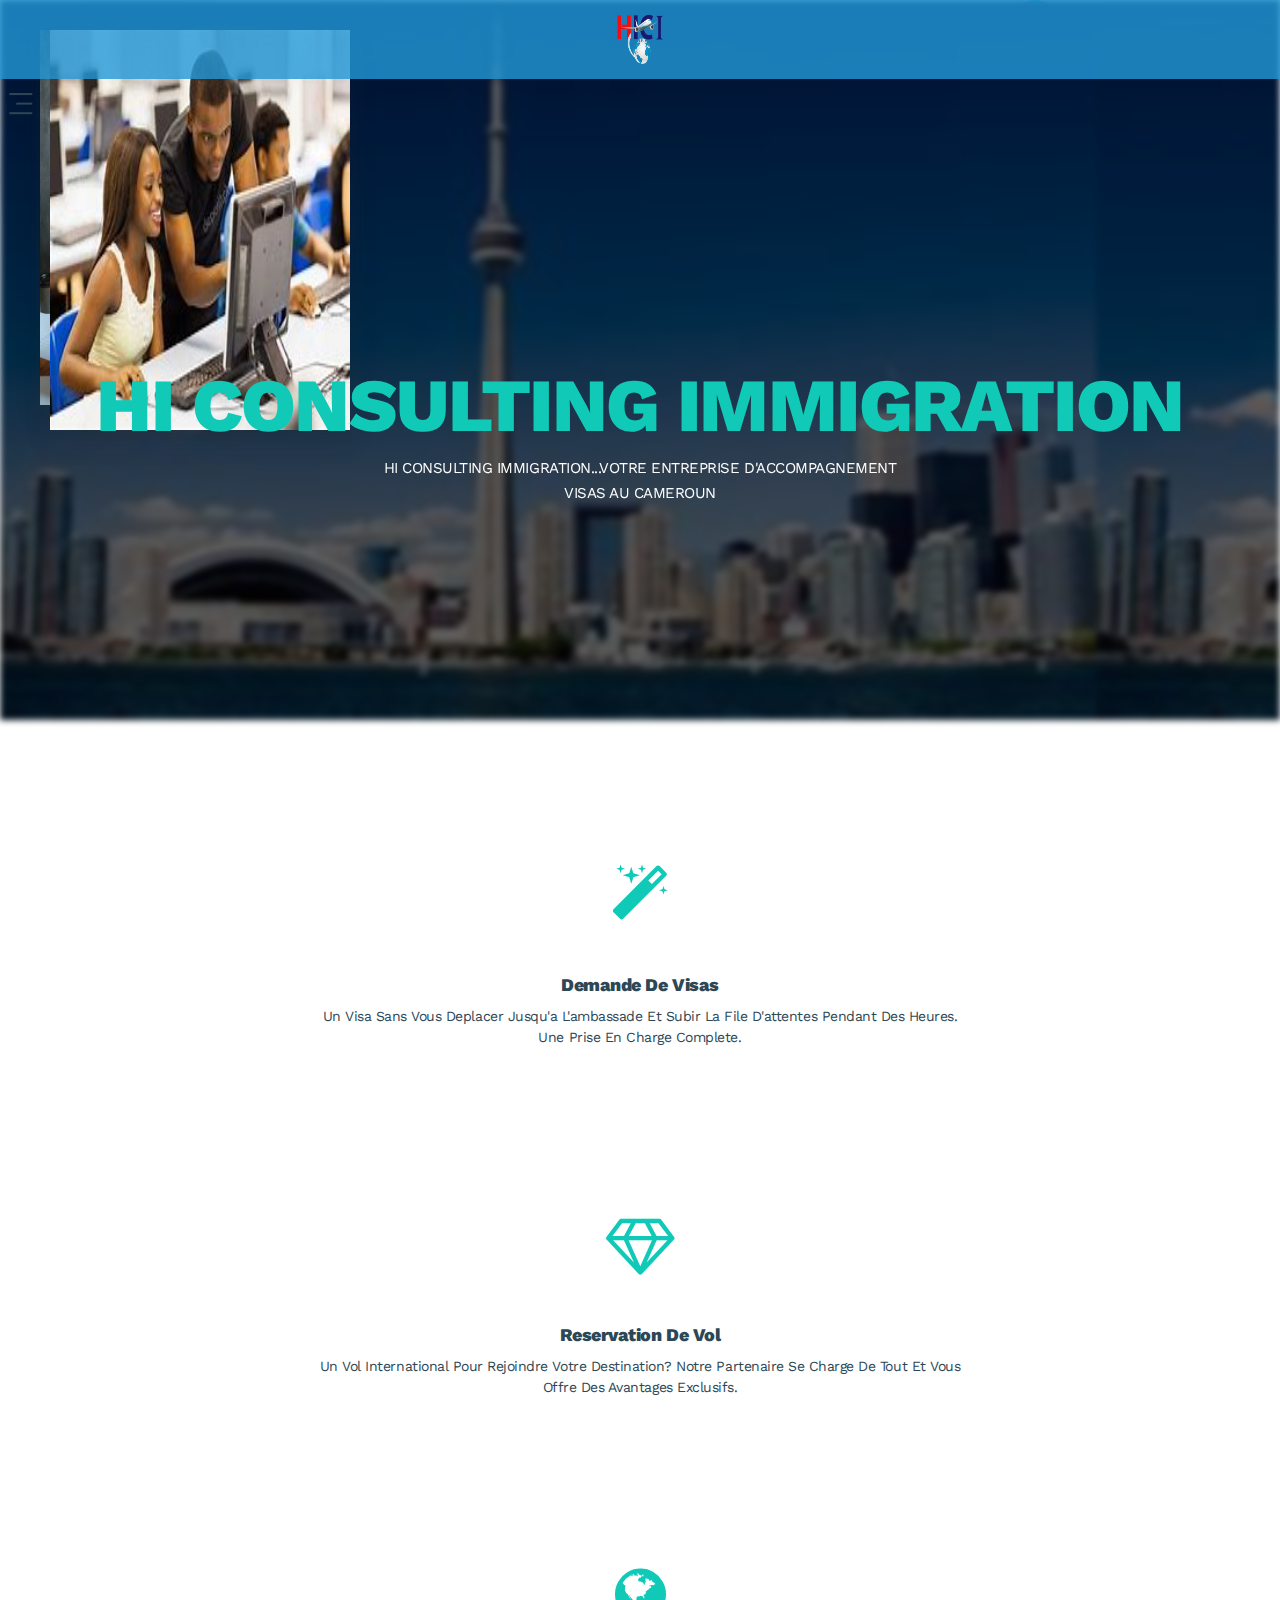
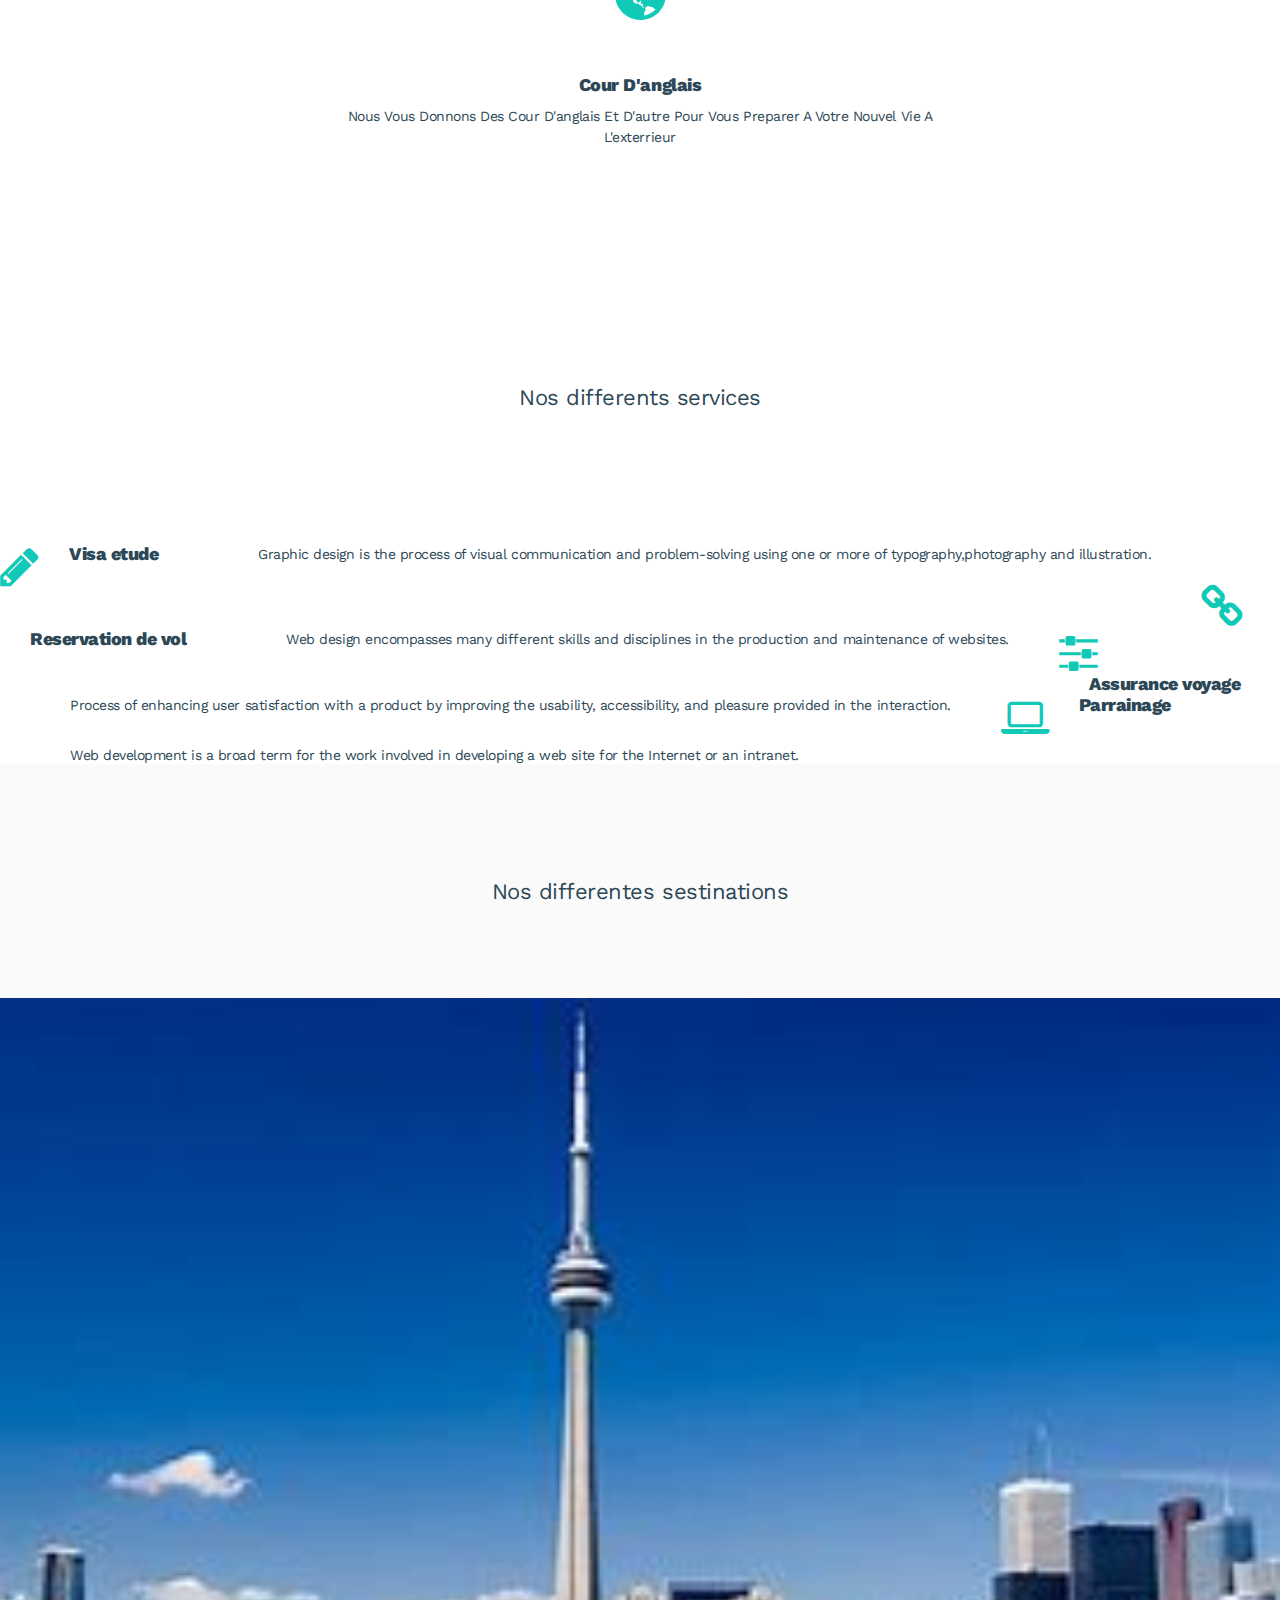
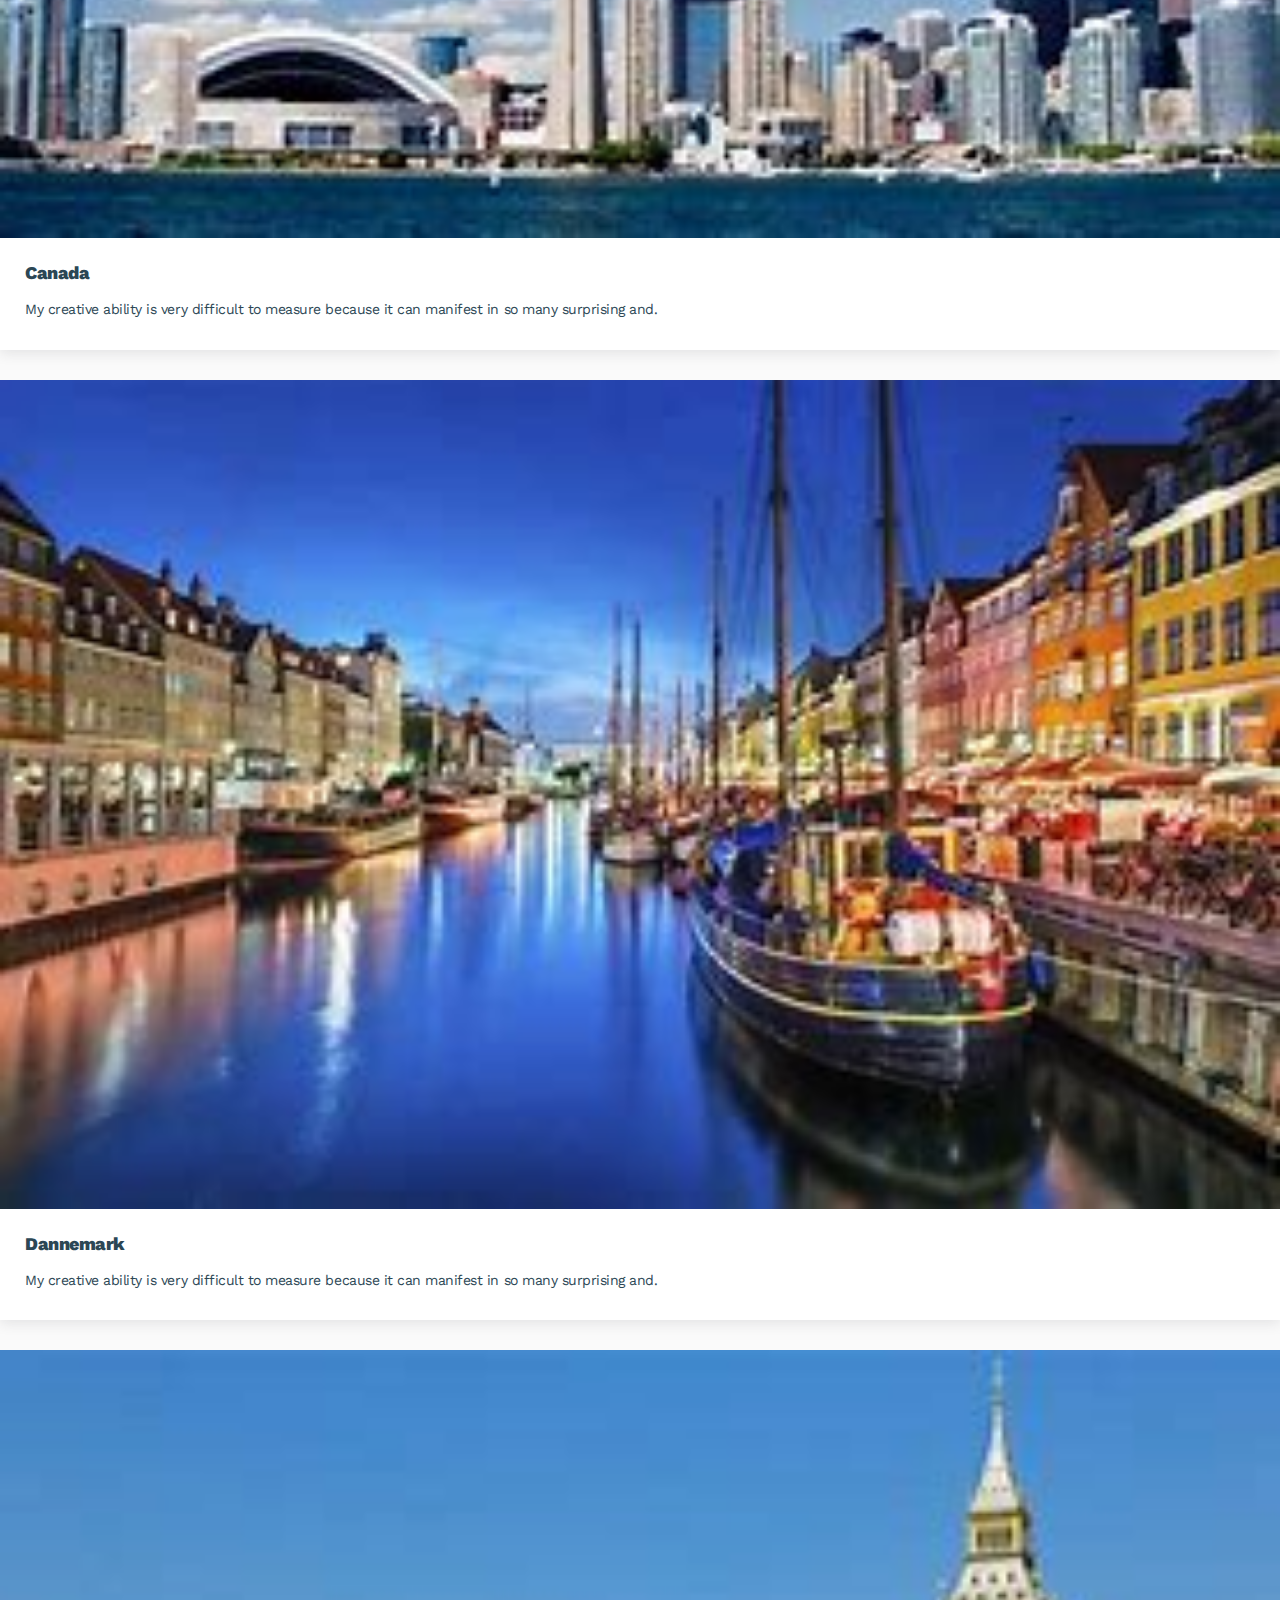
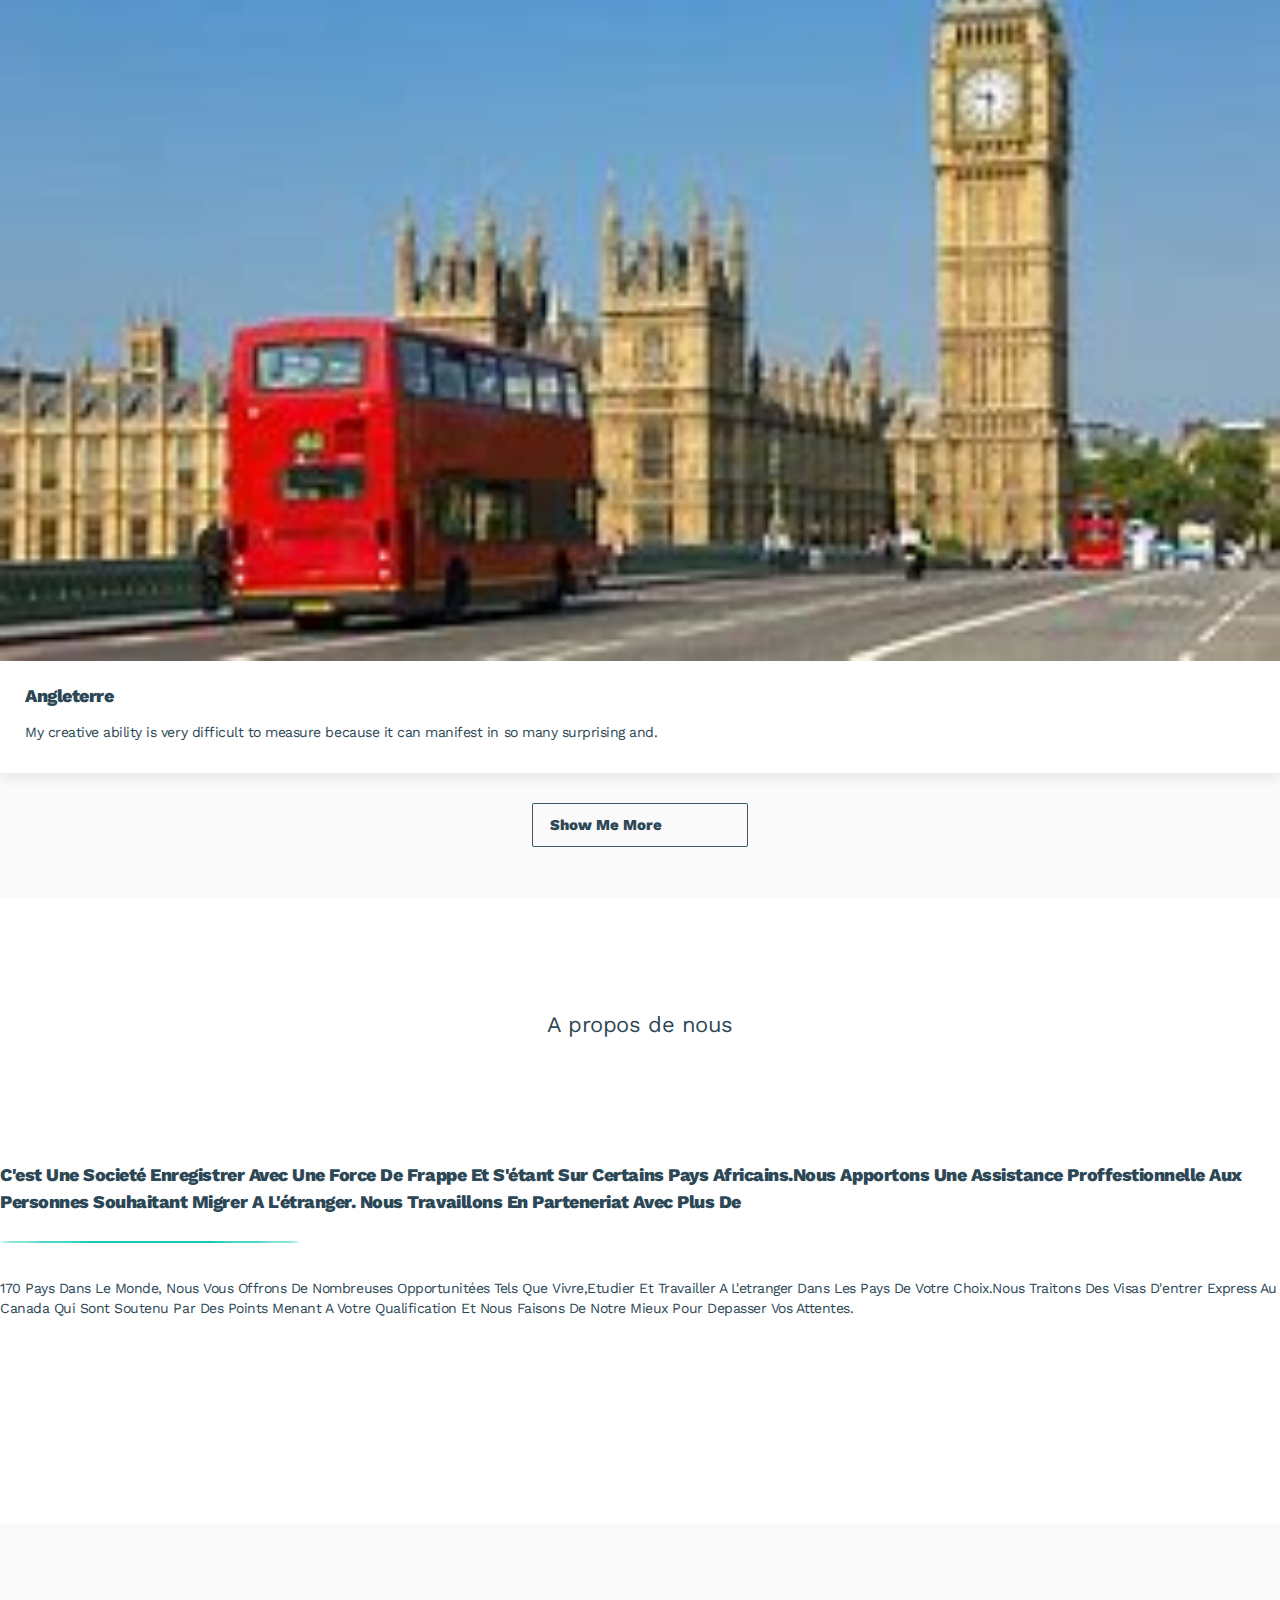
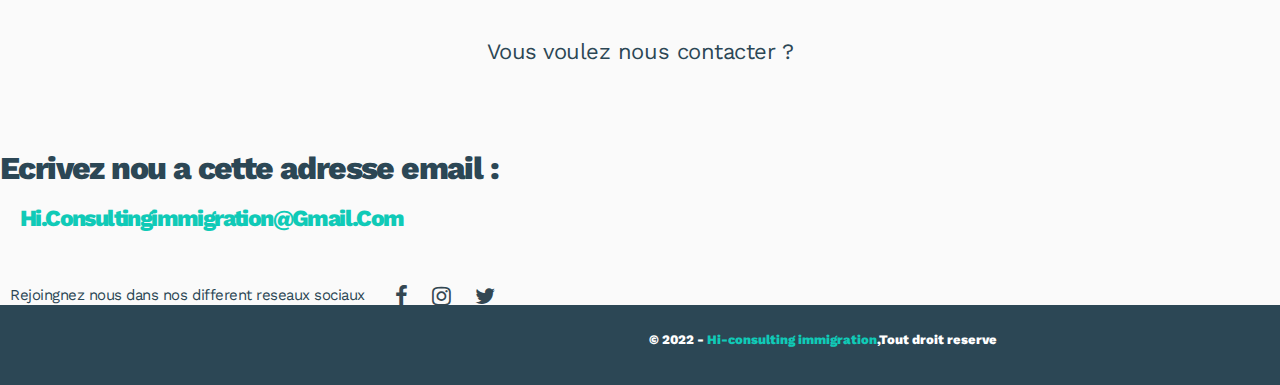
==== index.html @ 5910420e "mise a jour" ====
<!DOCTYPE html>
<html lang="en">

<head>
  <meta charset="utf-8">
  <meta http-equiv="X-UA-Compatible" content="IE=edge">
  <title>Hi consulting</title>
  <!-- Bootstrap core CSS -->
  <link rel="stylesheet" href="https://maxcdn.bootstrapcdn.com/bootstrap/4.0.0-beta/css/bootstrap.min.css"
    integrity="sha384-/Y6pD6FV/Vv2HJnA6t+vslU6fwYXjCFtcEpHbNJ0lyAFsXTsjBbfaDjzALeQsN6M" crossorigin="anonymous">
  <link rel="shortcut icon" href="favicon.ico" type="img/x-icon" />
  <!-- Custom fonts for this template -->
  <link href="vendor/font-awesome/css/font-awesome.min.css" rel="stylesheet" type="text/css">
  <link href="https://fonts.googleapis.com/css?family=Work+Sans:400,800" rel="stylesheet">
  <link rel="stylesheet" href="css/font-awesome.min.css">
  <link href="css/main.css" rel="stylesheet">
</head>

<body class="lang-en">
  <!-- Header -->
  <nav>
    <div class="menu-toggle inner-btn float-left">
      <img src="img/x.svg" alt="Menu">
    </div>
    <ul>
      <h3>Menus</h3>
      <li><a href="#one">Home</a></li>
      <li><a href="#two">Services</a></li>
      <li><a href="#three">Destination</a></li>
      <li><a href="#four">A propos</a></li>
    </ul>
    <ul class="lower-menu">
      <li><a href="#five">Contactez nous</a></li>
    </ul>
    <ul class="lower-menu">
      <h3>Nos reseaux</h3>
      <li><a href="#">Facebook</a></li>
      <!-- <li><a href="#">Dribble</a></li>
      <li><a href="#">Twitter</a></li> -->
    </ul>
  </nav>
  <div class="container">
    <div id="MagicMenu" class="nav-header">
      <div class="container">
        <div class="logo float-left">
          <a href="#one"><img src="img/logg.png" alt=""></a>
        </div>
        <div class="menu-toggle float-right">
          <img src="img/menu.svg" alt="Menu">
        </div>
      </div>
    </div>
  </div>
  <header id="one">

    <div class="hero">
      <h1>HI CONSULTING IMMIGRATION</h1>
      <h2>HI CONSULTING IMMIGRATION...VOTRE ENTREPRISE D'ACCOMPAGNEMENT <br>VISAS
        AU CAMEROUN</h2>
    </div>
  </header>
  <!-- Info Squares -->
  <section class="container-fluid info-squares">
    <div class="row no-gutter">
      <div class="col-lg-4 col-sm-4 col-xs-12">
        <div class="square">
          <i class="fa fa-magic" aria-hidden="true"></i>
          <h4>Demande De Visas
          </h4>
          <p>Un Visa Sans Vous Deplacer Jusqu'a L'ambassade Et Subir La File D'attentes Pendant Des Heures.
            Une Prise En Charge Complete.
          </p>
        </div>
      </div>
      <div class="col-lg-4 col-sm-4 col-xs-12">
        <div class="square">
          <i class="fa fa-diamond" aria-hidden="true"></i>
          <h4>Reservation De Vol
          </h4>
          <p>Un Vol International Pour Rejoindre Votre Destination? Notre Partenaire Se Charge
            De Tout Et Vous Offre Des Avantages Exclusifs.
          </p>
        </div>
      </div>
      <div class="col-lg-4 col-sm-4 col-xs-12">
        <div class="square">
          <i class="fa fa-globe" aria-hidden="true"></i>
          <h4>Cour D'anglais
          </h4>
          <p>Nous Vous Donnons Des Cour D'anglais Et D'autre Pour Vous Preparer A Votre Nouvel Vie A L'exterrieur

          </p>
        </div>
      </div>
    </div>
  </section>
  <!-- Services -->
  <section id="two" class="servies">
    <div class="container">
      <div class="row">
        <div class="title">
          <h6></h6>
          <p>Nos differents services</p>
        </div>
      </div>
      <div class="row">
        <div class="col-lg-4 col-sm-4 col-xs-12">
          <div class="service-text">
            <i class="fa fa-pencil" aria-hidden="true"></i>
            <h4>Visa etude</h4>
            <p>Graphic design is the process of visual communication and problem-solving using one or more of
              typography,photography and illustration.</p>
          </div>
          <div class="service-text">
            <i class="fa fa-link" aria-hidden="true"></i>
            <h4>Reservation de vol</h4>
            <p>Web design encompasses many different skills and disciplines in the production and maintenance of
              websites.</p>
          </div>
        </div>
        <div class="col-lg-4 col-sm-4 col-xs-12">
          <div class="service-text">
            <i class="fa fa-sliders" aria-hidden="true"></i>
            <h4>Assurance voyage</h4>
            <p>Process of enhancing user satisfaction with a product by improving the usability, accessibility, and
              pleasure provided in the interaction.</p>
          </div>
          <div class="service-text">
            <i class="fa fa-laptop" aria-hidden="true"></i>
            <h4>Parrainage</h4>
            <p>Web development is a broad term for the work involved in developing a web site for the Internet or an
              intranet.</p>
          </div>
        </div>
        <div class="col-lg-4 col-sm-4 col-xs-12">
          <div class="service-img">
            <img src="img/ETUDE.webp" alt="">
            <!-- <div class="shape"><img src="img/ETU.jpg" alt=""></div> -->
          </div>
        </div>
      </div>
    </div>
  </section>
  <!-- Portfolio -->
  <section id="three" class="portfolio">
    <div class="container">
      <div class="row">
        <div class="title">
          <h6></h6>
          <p>Nos differentes sestinations</p>
        </div>
      </div>
      <div class="row">
        <div class="col-md-4 col-sm-6 portfolio-item">
          <a class="hover01" href="#">
            <figure><img class="img-fluid" src="img/canada.jpg" alt=""></figure>
          </a>
          <div class="portfolio-caption">
            <h4>Canada</h4>
            <p>My creative ability is very difficult to measure because it can manifest in so many surprising and.</p>
          </div>
        </div>
        <div class="col-md-4 col-sm-6 portfolio-item">
          <a class="hover01" href="#">
            <figure><img class="img-fluid" src="img/danemark.jpg" alt=""></figure>
          </a>
          <div class="portfolio-caption">
            <h4>Dannemark</h4>
            <p>My creative ability is very difficult to measure because it can manifest in so many surprising and.</p>
          </div>
        </div>
        <div class="col-md-4 col-sm-6 portfolio-item">
          <a class="hover01" href="#">
            <figure><img class="img-fluid" src="img/England.jpg" alt=""></figure>
          </a>
          <div class="portfolio-caption">
            <h4>Angleterre</h4>
            <p>My creative ability is very difficult to measure because it can manifest in so many surprising and.</p>
          </div>
        </div>
      </div>
      <div class="hidden-gallery">
        <div class="row">
          <div class="col-md-4 col-sm-6 portfolio-item">
            <a class="hover01" href="#">
              <figure><img class="img-fluid" src="img/ESTONIE333.jfif" alt=""></figure>
            </a>
            <div class="portfolio-caption">
              <h4>Estonie</h4>
              <p>My creative ability is very difficult to measure because it can manifest in so many surprising and.</p>
            </div>
          </div>
          <div class="col-md-4 col-sm-6 portfolio-item">
            <a class="hover01" href="#">
              <figure><img class="img-fluid" src="img/MOLDAVIE - Copie (2).jfif" alt=""></figure>
            </a>
            <div class="portfolio-caption">
              <h4>MOLDAVIE</h4>
              <p>My creative ability is very difficult to measure because it can manifest in so many surprising and.</p>
            </div>
          </div>
          <div class="col-md-4 col-sm-6 portfolio-item">
            <a class="hover01" href="#">
              <figure><img class="img-fluid" src="img/NORVEG1.jpg" alt=""></figure>
            </a>
            <div class="portfolio-caption">
              <h4>NORVEG</h4>
              <p>My creative ability is very difficult to measure because it can manifest in so many surprising and.</p>
            </div>
          </div>
        </div>
      </div>
      <div class="row">
        <div class="show-more-btn">
          <div class="btn-wrap">
            <a href="#" class="button2">Show Me More</a>
          </div>
        </div>
      </div>
    </div>
  </section>
  <!-- About -->
  <section id="four" class="about">
    <div class="container">
      <div class="row">
        <div class="title">
          <h6></h6>
          <p>A propos de nous</p>
        </div>
      </div>
      <div class="row">
        <div class="col-md-6 col-sm-6 col-xs-12 about-img">
          <img src="img/ETU.jpg" alt="">
          <div class="shape shape-about"></div>
          <div class="shape shape-l"></div>
          <div class="shape shape-l shape-l-hor"></div>
        </div>
        <div class="col-md-6 col-sm-6 col-xs-12 about-text">
          <h4>
            C'est Une Societé Enregistrer Avec Une Force De Frappe Et S'étant Sur Certains Pays Africains.Nous Apportons
            Une
            Assistance Proffestionnelle Aux Personnes Souhaitant Migrer A L'étranger. Nous Travaillons En Parteneriat
            Avec Plus De



          </h4>
          <div class="separator"></div>
          <p>170 Pays Dans Le Monde, Nous Vous Offrons De Nombreuses Opportunitées Tels Que Vivre,Etudier Et Travailler
            A L'etranger
            Dans Les Pays De Votre Choix.Nous Traitons Des Visas D'entrer Express Au Canada Qui Sont Soutenu Par Des
            Points Menant A
            Votre Qualification Et Nous Faisons De Notre Mieux Pour Depasser Vos Attentes.</p>
        </div>
      </div>
    </div>
  </section>
  <!-- Contact -->
  <section id="five" class="contact">
    <div class="container">
      <div class="row">
        <div class="title">
          <h6></h6>
          <p>Vous voulez nous contacter ?</p>
        </div>
      </div>
      <div class="row">
        <div class="contact-info">
          <h1>Ecrivez nou a cette adresse email :</h1>
          <h1>Hi.Consultingimmigration@Gmail.Com</h1>
          <p>Rejoingnez nous dans nos different reseaux sociaux</p>
          <ul>
            <li><a href="#"><i class="fa fa-facebook" aria-hidden="true"></i></a></li>
            <li><a href="#"><i class="fa fa-instagram" aria-hidden="true"></i></a></li>
            <li><a href="#"><i class="fa fa-twitter" aria-hidden="true"></i></a></li>
          </ul>
        </div>
      </div>
    </div>
  </section>
  <!-- Footer -->
  <section class="footer">
    <h4>© 2022 - <span>Hi-consulting immigration</span>,Tout droit reserve</h4>
  </section>

  <!-- jQuery (necessary for Bootstrap's JavaScript plugins) -->
  <script src="https://ajax.googleapis.com/ajax/libs/jquery/1.12.4/jquery.min.js"></script>
  <!-- Include all compiled plugins (below), or include individual files as needed -->
  <script src="https://maxcdn.bootstrapcdn.com/bootstrap/4.0.0-beta/js/bootstrap.min.js"
    integrity="sha384-h0AbiXch4ZDo7tp9hKZ4TsHbi047NrKGLO3SEJAg45jXxnGIfYzk4Si90RDIqNm1"
    crossorigin="anonymous"></script>
  <script src="https://cdnjs.cloudflare.com/ajax/libs/popper.js/1.11.0/umd/popper.min.js"
    integrity="sha384-b/U6ypiBEHpOf/4+1nzFpr53nxSS+GLCkfwBdFNTxtclqqenISfwAzpKaMNFNmj4"
    crossorigin="anonymous"></script>
  <script src="js/main.js"></script>
</body>

</html>
---- css/main.css ----
/* http://meyerweb.com/eric/tools/css/reset/
   v2.0 | 20110126
   License: none (public domain)
*/
html, body, div, span, applet, object, iframe,
h1, h2, h3, h4, h5, h6, p, blockquote, pre,
a, abbr, acronym, address, big, cite, code,
del, dfn, em, img, ins, kbd, q, s, samp,
small, strike, strong, sub, sup, tt, var,
b, u, i, center,
dl, dt, dd, ol, ul, li,
fieldset, form, label, legend,
table, caption, tbody, tfoot, thead, tr, th, td,
article, aside, canvas, details, embed,
figure, figcaption, footer, header, hgroup,
menu, nav, output, ruby, section, summary,
time, mark, audio, video {
	margin: 0;
	padding: 0;
	border: 0;
	font-size: 100%;
	font: inherit;
}

/* HTML5 display-role reset for older browsers */
article, aside, details, figcaption, figure,
footer, header, hgroup, menu, nav, section {
	display: block;
}

body {
	line-height: 1;
	font-family: 'Work Sans', sans-serif;
	color: #494949;
	font-size: 13px;
	line-height: 1.3rem;
	font-style: normal;
	font-weight: 400;
	overflow-x: hidden;
	overflow-y: scroll;
	-webkit-tap-highlight-color: transparent;
	-webkit-font-smoothing: antialiased;
	-moz-osx-font-smoothing: grayscale;
}

ol, ul {
	list-style: none;
}

blockquote, q {
	quotes: none;
}

blockquote:before, blockquote:after,
q:before, q:after {
	content: '';
	content: none;
}

table {
	border-collapse: collapse;
	border-spacing: 0;
}

/* End Of Reset */
/* General styles */
.no-gutter>[class*='col-'] {
	padding-right: 0;
	padding-left: 0;
}

h1 {
	color: #10CAB7;
	font-size: 38px;
	font-weight: 800;
	letter-spacing: -0.1rem;
}

h2 {
	letter-spacing: -0.03rem;
	margin-bottom: 100px;
}

h3 {
	color: #637988;
	font-size: 20px;
	font-weight: 400;
	padding-bottom: 15px;
}

h4 {
	color: #2C4755;
	font-size: 14px;
	;
	font-weight: 800;
	padding-bottom: 5px;
	letter-spacing: -0.03rem;
}

h5 {
	color: #637988;
	padding: 25px 50px;
}

h6 {
	color: #F6F6F6;
	font-size: 110px;
	;
	font-weight: 800;
	letter-spacing: -0.3rem;
	margin-top: 65px;
}

p {
	color: #2C4755;
	font-size: 12px;
	;
	padding-bottom: 15px;
	letter-spacing: -0.03rem;
	line-height: 1.3rem;
}

a {
	color: #fff;
	font-size: 25px;
	font-weight: 400;
}

a:hover {
	color: #10CAB7;
	text-decoration: none;
}

/* Navbar */
nav {
	z-index: 9999;
	width: 400px;
	overflow: auto;
	background-color: rgba(44, 71, 85, 0.95);
	height: 100vh;
	position: fixed;
	top: 0px;
	right: -400px;
	overflow-y: hidden;
	-webkit-transition: all 0.5s ease;
	-moz-transition: all 0.5s ease;
	-o-transition: all 0.5s ease;
	transition: all 0.5s ease;
}

.menu-toggle {
	width: 20px;
	height: 20px;
	cursor: pointer;
	margin-top: 20px;
}

.nav-hide {
	right: 0px;
	position: fixed;
	top: 0px;
}

.container {}

.nav-header {
	width: 100%;
	height: 80px;
	margin-top: -1px;
	position: fixed;
	background-color: rgba(34, 152, 216, 0.8);
	z-index: 999;
	top: 0px;
	left: 0px;
}

.logo {
	/* padding-top: 25px; */
	padding-top: 15px;
	height: 100%;
	display: flex;
	justify-content: center;
	align-items: center;


}


#one {

	/* z-index: 1000; */

	height: 80vh;
	width: 100vw;
	display: flex;
	justify-content: center;
	align-items: center;
	flex-direction: column;
	position: relative;



}

#one::after {

	content: "";
	position: absolute;
	top: 0;
	left: 0;
	bottom: 0;
	right: 0;
	background-size: contain;


	background-image: url(../img/canada.jpg);
	filter: blur(3px) brightness(39%);
	-webkit-filter: blur(3px) brightness(39%);
	-moz-filter: blur(3px) brightness(39%);


}

.logo a img {

	width: 60px;

	height: 50px;
	/* background-color: red; */
}

.inner-btn {
	margin: 30px 0px 25px 50px;
}

nav ul {
	clear: both;
	padding: 0px 0px 25px 50px;
}

nav ul li {
	padding: 5px 0px;
}

.lower-menu li a {
	font-size: 20px;
}

/* Hero */
.hero {
	z-index: 1000;
	text-align: center;
	width: 100%;
	height: 1400px;
	/* height: 350px; */
	background-size: cover;
}

.hero h1 {
	margin: 90px 0px 40px 0px;
}

.hero h2 {

	color: white;

}

.container-fluid {

	margin-top: 70px;
	padding: 15px;

	/* background-color: blue; */

}

.no-gutter {
	/* background-color: red; */
	padding: 0px 40px;
}

.square {
	padding: 0 20px;
	position: relative;
	display: block;
	max-width: 650px;
	height: 270px;
	margin: 0 auto;
	background-color: transparent;
	text-align: center;
	cursor: pointer;
}

.square i {
	font-size: 45px;
	padding: 60px 0px 30px 0px;
	color: #10CAB7;
}

.square h4 {
	padding-bottom: 10px;
}

.square:hover {
	-webkit-box-shadow: 0px 4px 18px 0px rgba(36, 39, 46, 0.1);
	-moz-box-shadow: 0px 4px 18px 0px rgba(36, 39, 46, 0.1);
	box-shadow: 0px 4px 18px 0px rgba(36, 39, 46, 0.1);
}

/* Services */
.title {
	margin: 0px auto;
	padding: 25px 0px 50px;
}

.title p {
	font-size: 17px;
	text-align: center;
	padding-top: 15px;
}

.service-text {
	padding-top: 40px;
}

.service-text i {
	font-size: 35px;
	color: #10CAB7;
	float: left;
}

.service-text h4 {
	float: left;
	padding: 0px 30px;
}

.service-text p {
	float: left;
	padding: 0px 50px 30px 60px;
}

.shape {
	width: 100px;
	height: 360px;
	/* background-color: #2C4755; */
	position: absolute;
	top: -90px;
	right: 30%;
	z-index: -900;
}

.service-img img {
	position: absolute;
	top: 30px;
	left: 40px;
	width: 250px;
	height: auto;
	-webkit-box-shadow: 0px 10px 25px -3px rgba(38, 41, 46, 0.25);
	-moz-box-shadow: 0px 10px 25px -3px rgba(38, 41, 46, 0.25);
	box-shadow: 0px 10px 25px -3px rgba(38, 41, 46, 0.25);
}

/* portfolio */
.portfolio {
	background-color: #FAFAFA;
	margin-top: 80px;
}

.portfolio h6 {
	color: #EBECED;
}

.portfolio-caption {
	background-color: #fff;
	padding: 15px;
	margin-bottom: 30px;
	-webkit-box-shadow: 0px 4px 12px 0px rgba(36, 39, 46, 0.1);
	-moz-box-shadow: 0px 4px 12px 0px rgba(36, 39, 46, 0.1);
	box-shadow: 0px 4px 12px 0px rgba(36, 39, 46, 0.1);
}

.portfolio-caption p {
	padding-bottom: 5px;
}

.portfolio-item a figure {

	/* background-color: red; */
	height: 50%;



}

.portfolio-item a figure img {

	width: 100%;
	height: 100%;

}

figure {
	margin: 0;
	padding: 0;
	background: #fff;
	overflow: hidden;
}

figure img {}

figure:hover+span {
	bottom: -36px;
	opacity: 1;
}

/*Show More Button*/
.show-more-btn {
	margin: 0 auto;
}

.btn-wrap a {
	-webkit-transition: all 200ms cubic-bezier(0.390, 0.500, 0.150, 1.360);
	-moz-transition: all 200ms cubic-bezier(0.390, 0.500, 0.150, 1.360);
	-ms-transition: all 200ms cubic-bezier(0.390, 0.500, 0.150, 1.360);
	-o-transition: all 200ms cubic-bezier(0.390, 0.500, 0.150, 1.360);
	transition: all 200ms cubic-bezier(0.390, 0.500, 0.150, 1.360);
	display: block;
	margin: 20px auto;
	max-width: 180px;
	text-decoration: none;
	border-radius: 2px;
	padding: 8px 13px;
	font-size: 11px;
	font-weight: 800;
}

a.button2 {
	color: rgba(44, 71, 85, 1);
	box-shadow: rgba(44, 71, 85, 0.9) 0 0px 0px 1px inset;
}

a.button2:hover {
	color: #10CAB7;
	box-shadow: rgba(44, 71, 85, 1) 0 80px 0px 1px inset;
}

/* Hiden Gallery */
.hidden-gallery {
	display: none;
}

/* Zoom In */
.hover01 figure img {
	-webkit-transform: scale(1);
	transform: scale(1);
	-webkit-transition: .3s ease-in-out;
	transition: .3s ease-in-out;
}

.hover01 figure:hover img {
	-webkit-transform: scale(1.3);
	transform: scale(1.3);
}

/* about */
.about-img img {
	position: absolute;
	top: 40px;
	left: 220px;
	width: 600px;

	height: 400px;
	-webkit-box-shadow: 0px 10px 25px -3px rgba(38, 41, 46, 0.25);
	-moz-box-shadow: 0px 10px 25px -3px rgba(38, 41, 46, 0.25);
	box-shadow: 0px 10px 25px -3px rgba(38, 41, 46, 0.25);

	/* @media (max-width:1030px) {

		display: none;

	} */

}

.about-img {

	@media (max-width:1030px) {

		display: none;



	}

}

.about-text {
	margin-top: 30px;
}

.about-text h4 {
	line-height: 1.7rem;
	padding-bottom: 25px;
}

.separator {
	width: 200px;
	height: 2px;
	background-color: #10CAB7;
	margin-bottom: 35px;
	border-radius: 50%;
	width: 300px;


}

.shape-about {
	background-color: #ebeced;
	left: 200px;
	top: 0px;
	height: 300px;
	width: 300px;
	border-radius: 50%;

}

.shape-l {
	background-color: #10cab7;
	border-radius: 50%;
	right: 120px;
	width: 70px;
	top: 20px;
	height: 200px;
	width: 300px;

}

.shape-l-hor {
	right: 60px;
	width: 160px;
	top: 170px;
	height: 160px;
	/* background-color: rgb(57, 221, 250); */
}

/* contact */
.contact {
	background-color: #FAFAFA;
	margin-top: 100px;
	padding-bottom: 50px;
}

.contact h6 {
	color: #EBECED;
}

.contact-info h1:first-child {
	color: #2C4755;
	margin: 0px 50px 30px 150px;
	font-size: 32px !important;
}

.contact-info h1:nth-child(2) {
	margin: 0px 50px 25px 190px;
	font-size: 23px !important;
}

.contact-info p {
	margin: 30px 20px 25px 230px;
	float: left;
}

.contact-info i {
	color: #334752;
	font-size: 17px;
}

.contact-info i:hover {
	color: #10CAB7;
}

.contact-info ul li {
	display: inline;
	padding: 10px;
}

.contact-info ul {
	float: left;
	margin-top: 27px;
}

/* footer */
.footer {
	background-color: #2C4755;
	padding: 20px;
	text-align: center;
}

.footer h4 {
	color: #fff;
	font-size: 10px;
	letter-spacing: 0rem;
	padding-top: 5px;
}

.footer span {
	color: #10CAB7;
}

/* Responsive Styling */
@media only screen and (max-width: 570px) and (min-width: 320px) {
	nav {
		width: 320px;
		right: -320px;
	}

	.menu-toggle {
		margin-right: 10px;
	}

	#one {
		height: 50vh;


	}

	#one .hero {

		width: 100%;
		height: 100%;
		display: flex;
		justify-content: center;
		align-items: center;
		flex-direction: column;

	}


	#one .hero h1{
	
		font-size: 20px;
	
	}
	.inner-btn {
		margin: 15px 0px 15px 30px;
	}

	nav ul {
		padding: 0px 0px 5px 30px;
	}

	nav ul li {
		padding: 5px 0px;
	}

	.lower-menu li a {
		font-size: 15px;
	}

	h2 {
		padding: 0px 25px;
	}

	.title {
		margin: 0px auto;
		padding: 25px 0px 50px;
	}

	.title p {
		padding-top: 8px;
	}

	h6 {
		font-size: 80px;
	}

	.service-text {
		padding-top: 0px;
		text-align: center;
	}

	.service-text i {
		font-size: 35px;
		float: none;
		padding-bottom: 20px;
	}

	.service-text h4 {
		float: none;
		padding-bottom: 20px;
	}

	.service-text p {
		float: none;
		padding: 0px 20px 30px 20px;
	}

	.portfolio {
		background-color: #FAFAFA;
		margin-top: 280px;
	}

	.portfolio-caption {
		text-align: center;
	}

	.about-img {

		display: flex;
		justify-content: center;
		align-items: center;

		/* display: nones; */

	}

	.about-img img {
		left: 0px;
		margin: 0px 10px;
		width: 100%;
		height: 300px;
		/* margin: 0 auto; */
		/* display: none; */
	}

	.shape-about {
		left: 170px;
	}

	.about-text {
		margin-top: 350px;
	}

	.about-text h4 {
		line-height: 1.7rem;
		padding-bottom: 25px;
	}

	.contact {
		margin-top: 20px;
	}

	.contact-info h1:first-child {
		font-size: 20px;
		margin: 0px 50px 30px 0px;
	}

	.contact-info h1:nth-child(2) {
		margin: 0px 50px 25px 20px;
		font-size: 25px;
	}

	.contact-info p {
		margin: 30px 20px 25px 10px;
	}
}

@media only screen and (min-width: 1024px) {
	.hero {
		height: 430px;
	}

	nav {
		width: 520px;
		right: -520px;
	}

	.inner-btn {
		margin: 28px 0px 35px 30px;
	}

	a {
		font-size: 35px;
	}

	nav ul {
		padding: 0px 0px 25px 30px;
	}

	nav ul li {
		padding: 9px 0px;
	}

	.lower-menu li a {
		font-size: 25px;
	}

	h5 {
		padding: 25px 35px;
	}

	.hero h1 {
		margin: 250px 0px 40px 0px;
		font-size: 75px;
	}

	h2 {
		line-height: 1.6rem;
		font-size: 15px;
	}

	.square {
		height: 350px;
	}

	.square i {
		font-size: 60px;
		padding: 60px 0px 50px 0px;
	}

	h4 {
		font-size: 18px;
		padding-bottom: 15px;
	}

	p {
		font-size: 14px;
	}

	.title {
		padding: 35px 0px 80px;
	}

	.title p {
		padding-top: 18px;
		font-size: 22px;
	}

	h6 {
		font-size: 120px;
	}

	.service-text i {
		font-size: 45px;
	}

	.service-text p {
		padding: 0px 50px 30px 70px;
	}

	.portfolio {
		margin-top: 100px;
		padding-bottom: 30px;
	}

	.portfolio-caption {
		padding: 25px;
	}

	.btn-wrap a {
		padding: 12px 18px;
		font-size: 15px;
	}

	.about-img img {
		top: 30px;
		left: 50px;
		width: 300px;
	}

	.shape-l {
		right: 190px;
		width: 110px;
		top: 0px;
		height: 300px;
	}

	.shape-l-hor {
		right: 100px;
		width: 160px;
		top: 230px;
		height: 80px;
	}

	.shape-about {
		left: 0px;
		top: -20px;
		height: 400px;
	}

	.contact {
		margin-top: 190px;
	}

	.contact-info h1:first-child {
		font-size: 50px;
		margin: 0px 50px 30px 0px;
	}

	.contact-info h1:nth-child(2) {
		margin: 0px 50px 25px 20px;
		font-size: 40px;
	}

	.contact-info p {
		margin: 30px 20px 25px 10px;
		font-size: 15px;
	}

	.footer h4 {
		font-size: 13px;
	}

	.contact-info i {
		font-size: 22px;
	}
}






















/* Responsive Styling */
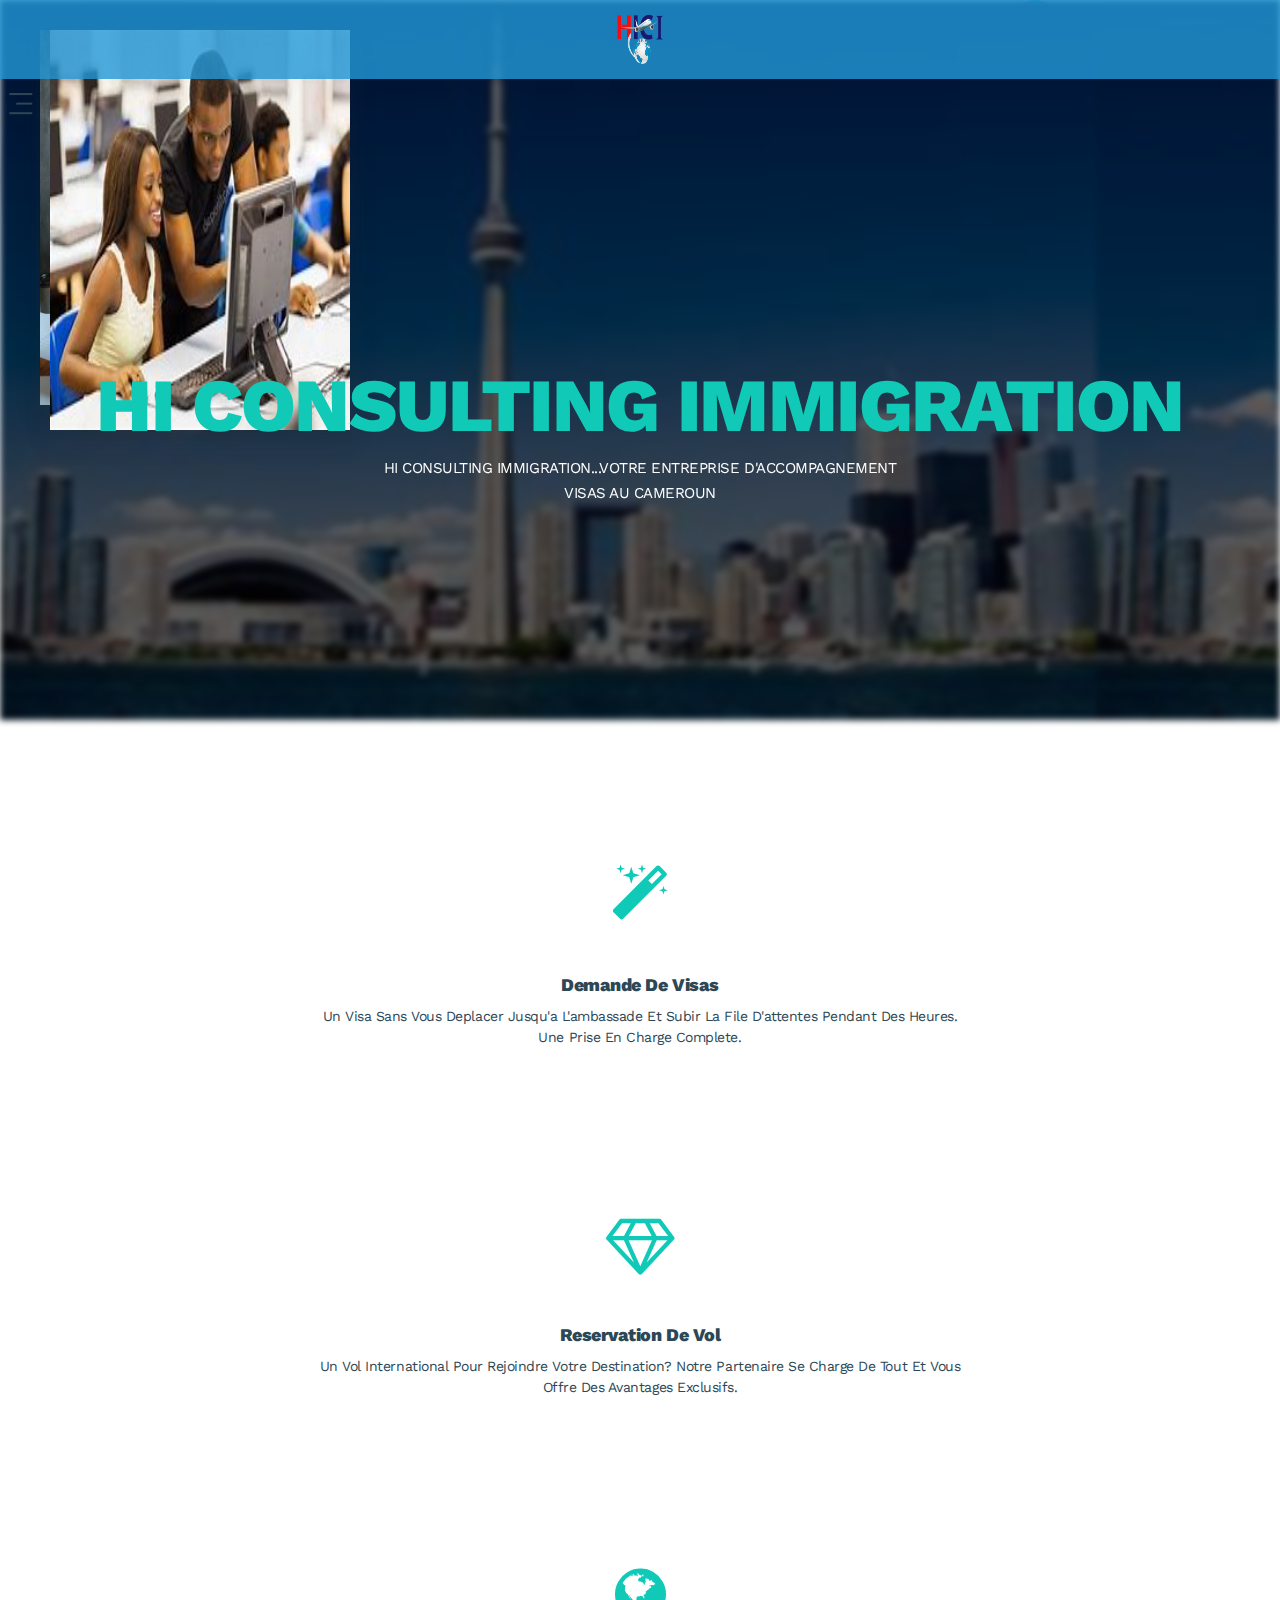
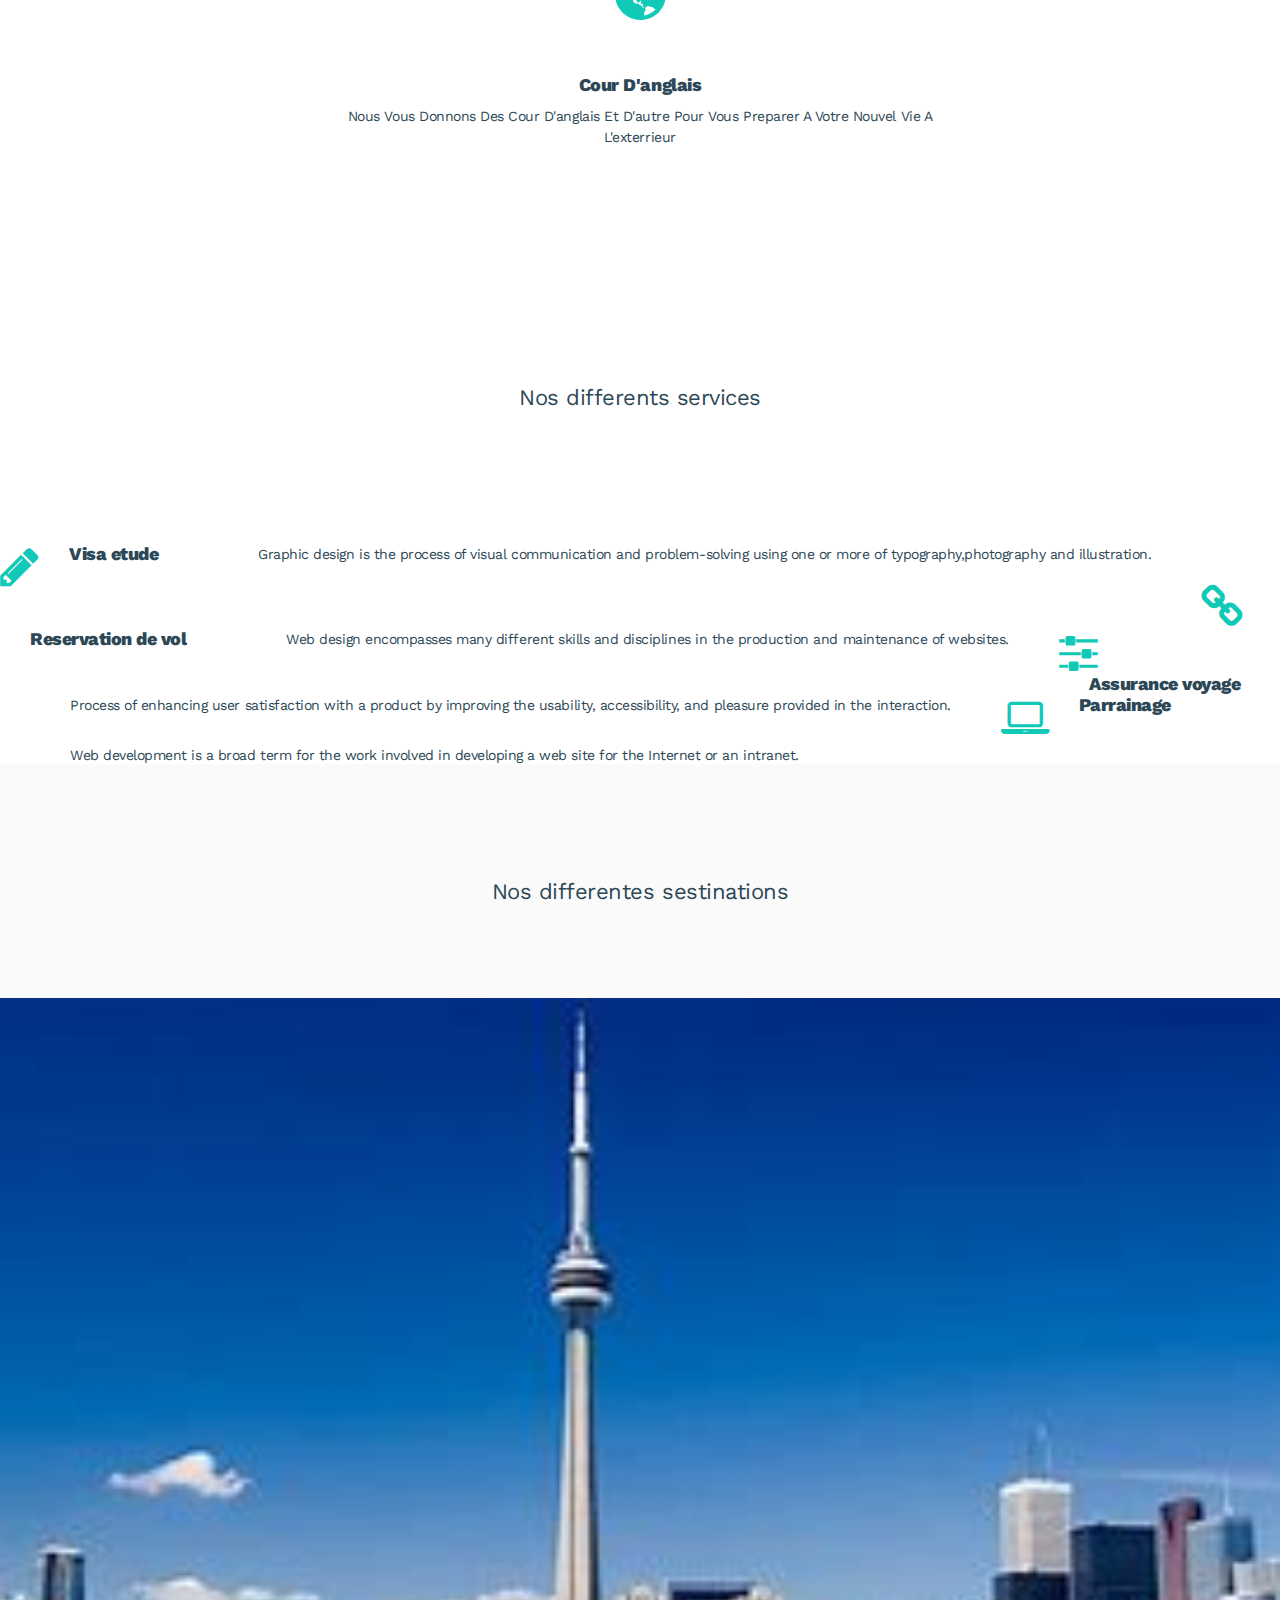
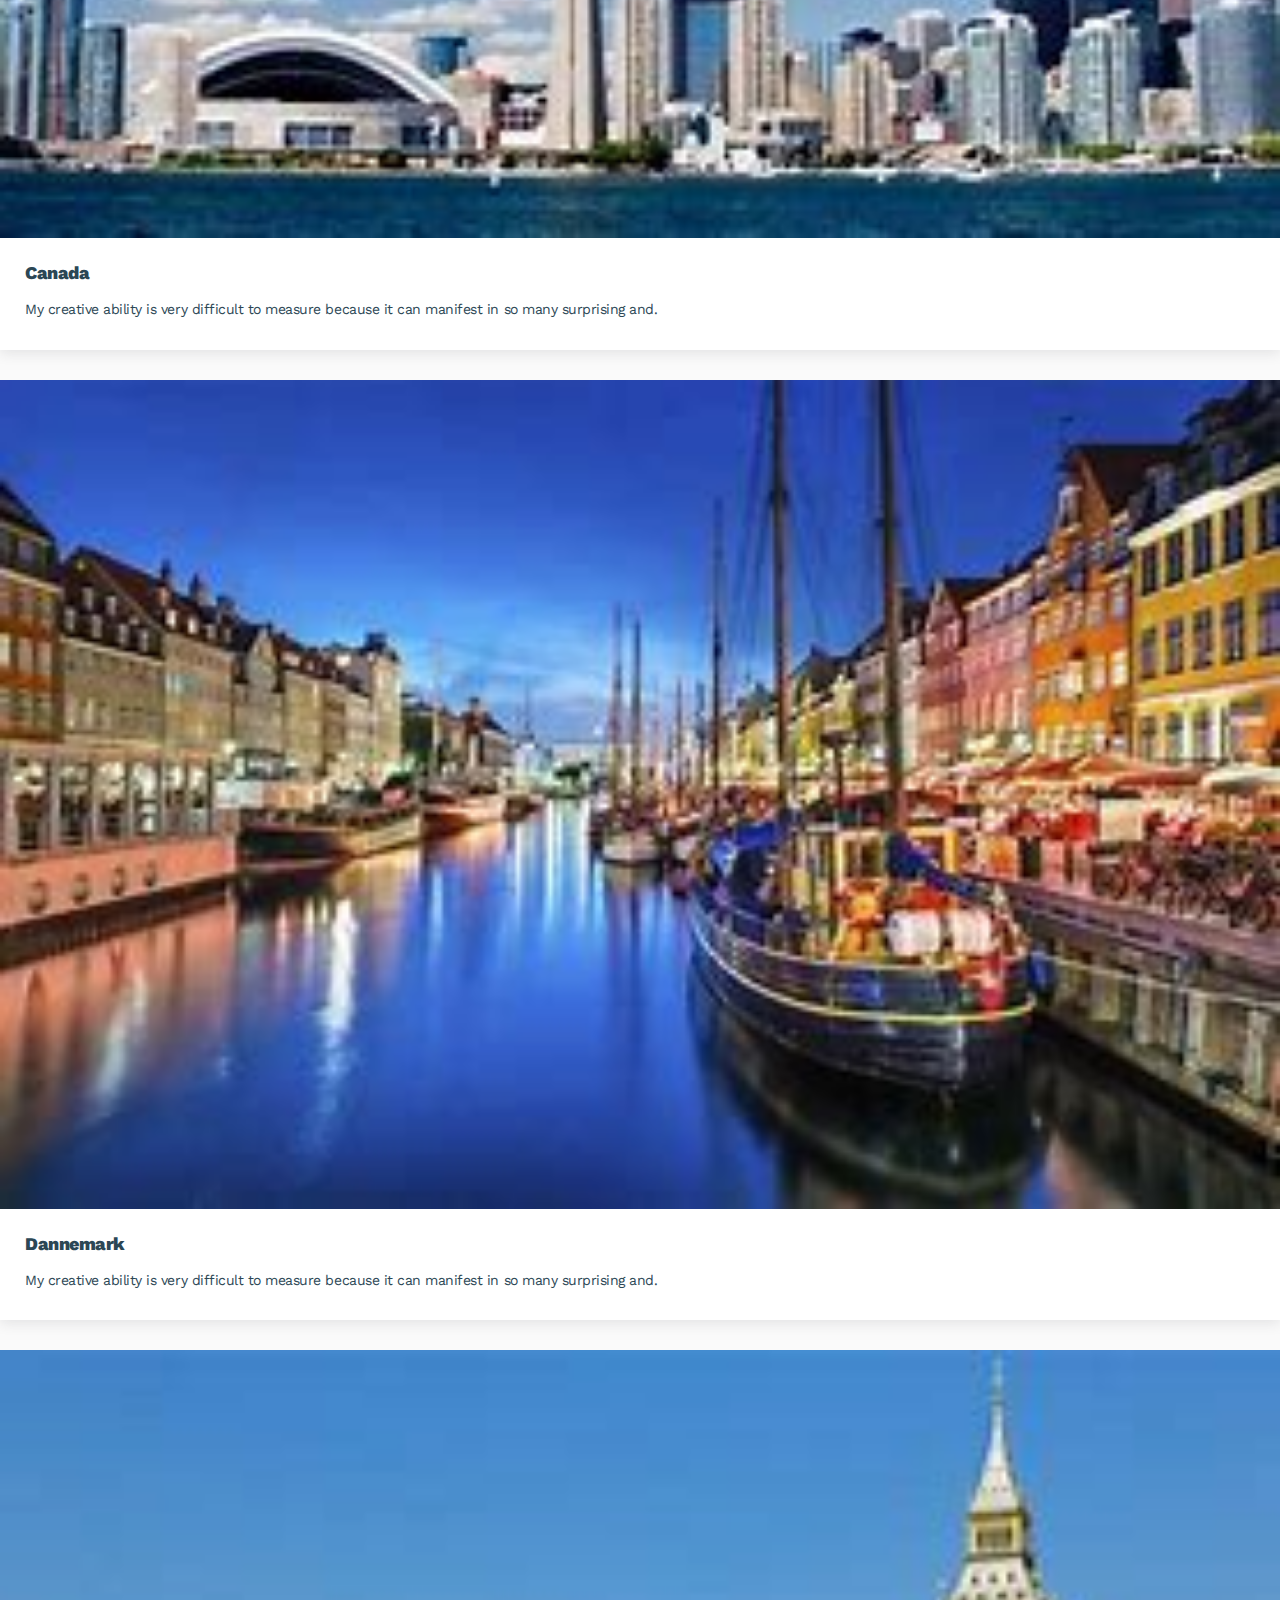
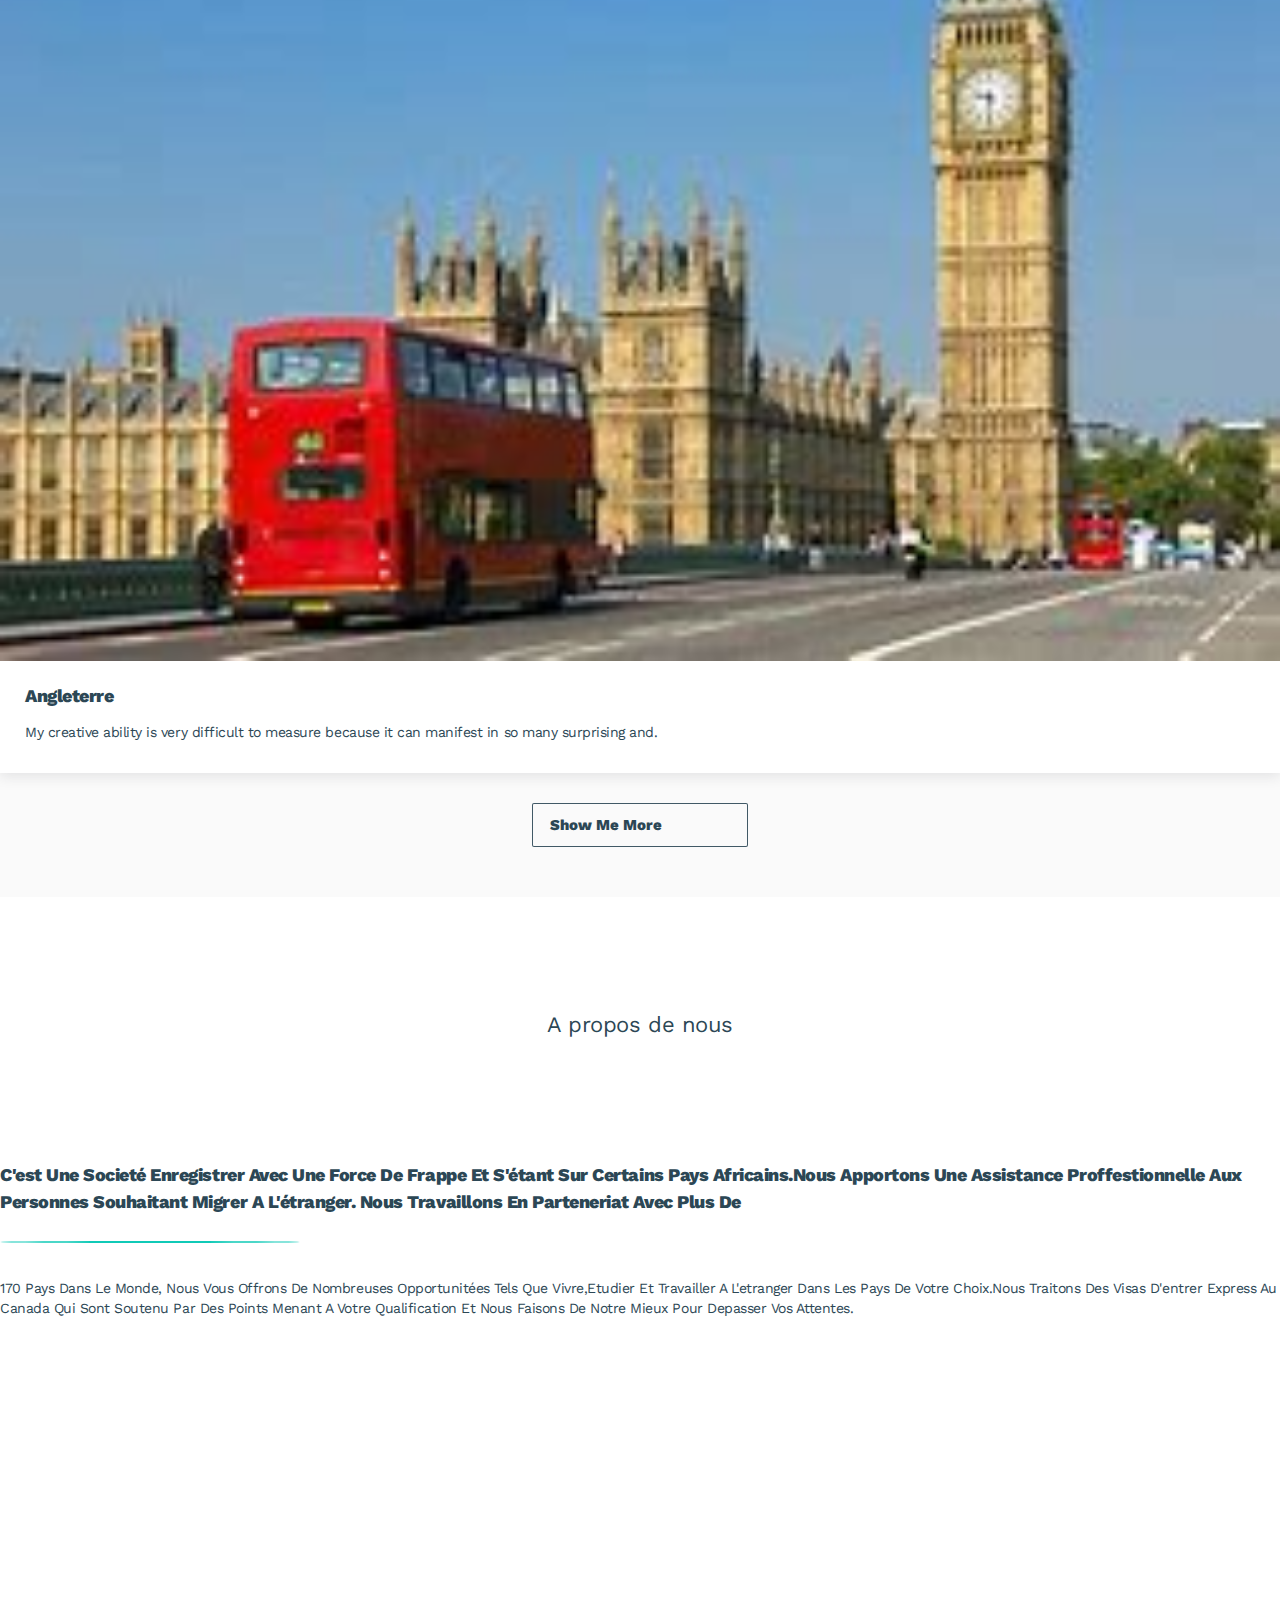
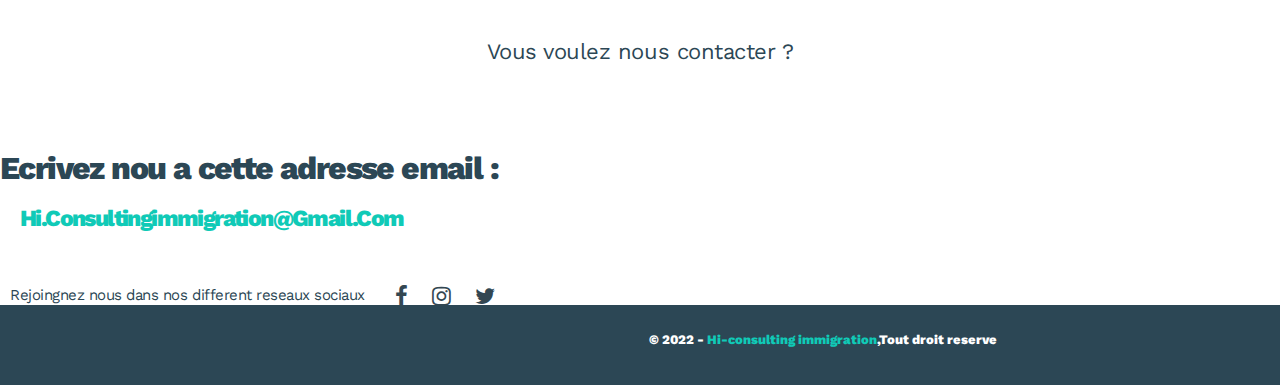
==== commit 3336b2ea: "f" ====
--- a/index.html
+++ b/index.html
@@ -4,6 +4,7 @@
 <head>
   <meta charset="utf-8">
   <meta http-equiv="X-UA-Compatible" content="IE=edge">
+  <meta name="viewport" content="width=device-width, initial-scale=1.0">
   <title>Hi consulting</title>
   <!-- Bootstrap core CSS -->
   <link rel="stylesheet" href="https://maxcdn.bootstrapcdn.com/bootstrap/4.0.0-beta/css/bootstrap.min.css"
@@ -39,7 +40,7 @@
       <li><a href="#">Twitter</a></li> -->
     </ul>
   </nav>
-  <div class="container">
+  <div class="container container_dd">
     <div id="MagicMenu" class="nav-header">
       <div class="container">
         <div class="logo float-left">
@@ -266,7 +267,7 @@
       </div>
       <div class="row">
         <div class="contact-info">
-          <h1>Ecrivez nou a cette adresse email :</h1>
+          <h1 ddd>Ecrivez nou a cette adresse email :</h1>
           <h1>Hi.Consultingimmigration@Gmail.Com</h1>
           <p>Rejoingnez nous dans nos different reseaux sociaux</p>
           <ul>
--- a/css/main.css
+++ b/css/main.css
@@ -546,9 +546,10 @@
 
 /* contact */
 .contact {
-	background-color: #FAFAFA;
+	/* background-color: #a91010; */
 	margin-top: 100px;
 	padding-bottom: 50px;
+	width: 100vw;
 }
 
 .contact h6 {
@@ -610,9 +611,81 @@
 
 /* Responsive Styling */
 @media only screen and (max-width: 570px) and (min-width: 320px) {
+	body {
+
+		overflow-x: hidden;
+
+	}
+
+	.contact-info .ddd {
+		font-size: 13px !important;
+
+
+
+	}
+	.contact{width: 100%;}
+
+	#one {
+
+		z-index: 500;
+
+		height: 80vh;
+		width: 100vw;
+		display: flex;
+		justify-content: center;
+		align-items: center;
+		flex-direction: column;
+		position: relative;
+
+
+	}
+
+
+	#one::after {
+
+		content: "";
+		position: absolute;
+		top: 0;
+		left: 0;
+		bottom: 0;
+		right: 0;
+		background-size: contain;
+
+
+		background-image: url(../img/canada.jpg);
+		filter: blur(3px) brightness(39%);
+		-webkit-filter: blur(3px) brightness(39%);
+		-moz-filter: blur(3px) brightness(39%);
+
+
+	}
+
+
 	nav {
 		width: 320px;
-		right: -320px;
+		right: -360px;
+
+	}
+
+	.container_dd {
+
+		/* width: 100vw; */
+		/* background-color: red; */
+
+	}
+
+	.menu-toggle {
+
+		z-index: 1000;
+
+	}
+
+	.nav-header {
+
+		width: 100vw;
+		z-index: 1000;
+		/* padding-right: 60px; */
+		/* padding: 0px 50px */
 	}
 
 	.menu-toggle {
@@ -637,11 +710,12 @@
 	}
 
 
-	#one .hero h1{
-	
+	#one .hero h1 {
+
 		font-size: 20px;
-	
-	}
+
+	}
+
 	.inner-btn {
 		margin: 15px 0px 15px 30px;
 	}
